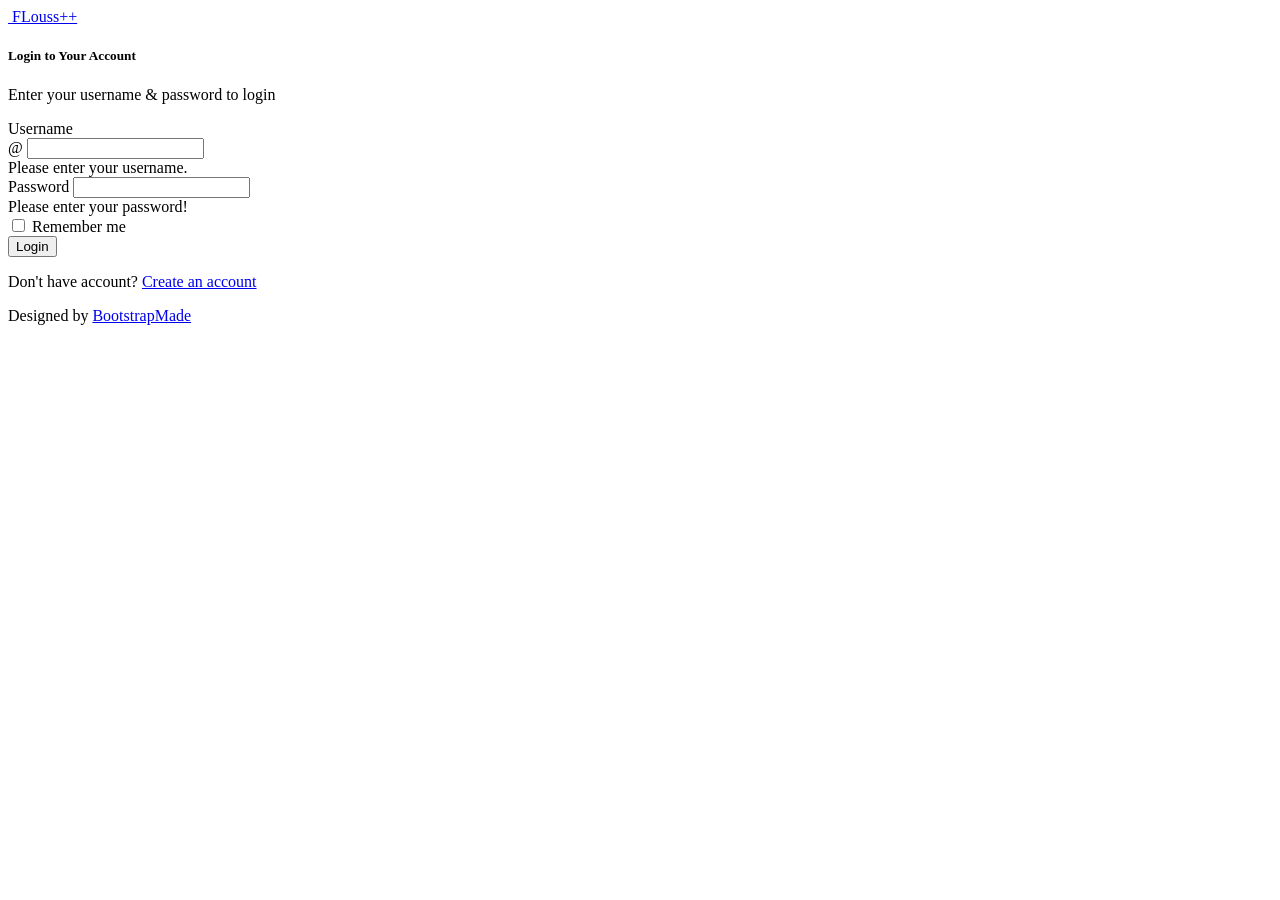
==== NiceAdmin/pages-login.html @ fd1cca6d "Initial commit - PostgreSQL version" ====
<!DOCTYPE html>
<html lang="en">

<head>
  <meta charset="utf-8">
  <meta content="width=device-width, initial-scale=1.0" name="viewport">

  <title>Login - FLouss++</title>
  <meta content="" name="description">
  <meta content="" name="keywords">

  <!-- Favicons -->
  <link href="assets/img/favicon.png" rel="icon">
  <link href="assets/img/apple-touch-icon.png" rel="apple-touch-icon">

  <!-- Google Fonts -->
  <link href="https://fonts.gstatic.com" rel="preconnect">
  <link href="https://fonts.googleapis.com/css?family=Open+Sans:300,300i,400,400i,600,600i,700,700i|Nunito:300,300i,400,400i,600,600i,700,700i|Poppins:300,300i,400,400i,500,500i,600,600i,700,700i" rel="stylesheet">

  <!-- Vendor CSS Files -->
  <link href="assets/vendor/bootstrap/css/bootstrap.min.css" rel="stylesheet">
  <link href="assets/vendor/bootstrap-icons/bootstrap-icons.css" rel="stylesheet">
  <link href="assets/vendor/boxicons/css/boxicons.min.css" rel="stylesheet">
  <link href="assets/vendor/quill/quill.snow.css" rel="stylesheet">
  <link href="assets/vendor/quill/quill.bubble.css" rel="stylesheet">
  <link href="assets/vendor/remixicon/remixicon.css" rel="stylesheet">
  <link href="assets/vendor/simple-datatables/style.css" rel="stylesheet">

  <!-- Template Main CSS File -->
  <link href="assets/css/style.css" rel="stylesheet">

  <!-- =======================================================
  * Template Name: NiceAdmin
  * Template URL: https://bootstrapmade.com/nice-admin-bootstrap-admin-html-template/
  * Updated: Apr 20 2024 with Bootstrap v5.3.3
  * Author: BootstrapMade.com
  * License: https://bootstrapmade.com/license/
  ======================================================== -->
</head>

<body>

  <main>
    <div class="container">

      <section class="section register min-vh-100 d-flex flex-column align-items-center justify-content-center py-4">
        <div class="container">
          <div class="row justify-content-center">
            <div class="col-lg-4 col-md-6 d-flex flex-column align-items-center justify-content-center">

              <div class="d-flex justify-content-center py-4">
                <a href="index.html" class="logo d-flex align-items-center w-auto">
                  <img src="assets/img/logo.png" alt="">
                  <span class="d-none d-lg-block">FLouss++</span>
                </a>
              </div><!-- End Logo -->

              <div class="card mb-3">

                <div class="card-body">

                  <div class="pt-4 pb-2">
                    <h5 class="card-title text-center pb-0 fs-4">Login to Your Account</h5>
                    <p class="text-center small">Enter your username & password to login</p>
                  </div>

                  <form class="row g-3 needs-validation" action="pages-login.php" method="request" >

                    <div class="col-12">
                      <label for="yourUsername" class="form-label">Username</label>
                      <div class="input-group has-validation">
                        <span class="input-group-text" id="inputGroupPrepend">@</span>
                        <input type="text" name="username" class="form-control" id="yourUsername" required>
                        <div class="invalid-feedback">Please enter your username.</div>
                      </div>
                    </div>

                    <div class="col-12">
                      <label for="yourPassword" class="form-label">Password</label>
                      <input type="password" name="password" class="form-control" id="yourPassword" required>
                      <div class="invalid-feedback">Please enter your password!</div>
                    </div>

                    <div class="col-12">
                      <div class="form-check">
                        <input class="form-check-input" type="checkbox" name="remember" value="true" id="rememberMe">
                        <label class="form-check-label" for="rememberMe">Remember me</label>
                      </div>
                    </div>
                    <div class="col-12">
                      <button class="btn btn-primary w-100" type="submit">Login</button>
                    </div>
                    <div class="col-12">
                      <p class="small mb-0">Don't have account? <a href="pages-register.html">Create an account</a></p>
                    </div>
                  </form>

                </div>
              </div>

              <div class="credits">
                <!-- All the links in the footer should remain intact. -->
                <!-- You can delete the links only if you purchased the pro version. -->
                <!-- Licensing information: https://bootstrapmade.com/license/ -->
                <!-- Purchase the pro version with working PHP/AJAX contact form: https://bootstrapmade.com/nice-admin-bootstrap-admin-html-template/ -->
                Designed by <a href="https://bootstrapmade.com/">BootstrapMade</a>
              </div>

            </div>
          </div>
        </div>

      </section>

    </div>
  </main><!-- End #main -->

  <a href="#" class="back-to-top d-flex align-items-center justify-content-center"><i class="bi bi-arrow-up-short"></i></a>

  <!-- Vendor JS Files -->
  <script src="assets/vendor/apexcharts/apexcharts.min.js"></script>
  <script src="assets/vendor/bootstrap/js/bootstrap.bundle.min.js"></script>
  <script src="assets/vendor/chart.js/chart.umd.js"></script>
  <script src="assets/vendor/echarts/echarts.min.js"></script>
  <script src="assets/vendor/quill/quill.js"></script>
  <script src="assets/vendor/simple-datatables/simple-datatables.js"></script>
  <script src="assets/vendor/tinymce/tinymce.min.js"></script>
  <script src="assets/vendor/php-email-form/validate.js"></script>

  <!-- Template Main JS File -->
  <script src="assets/js/main.js"></script>

</body>

</html>
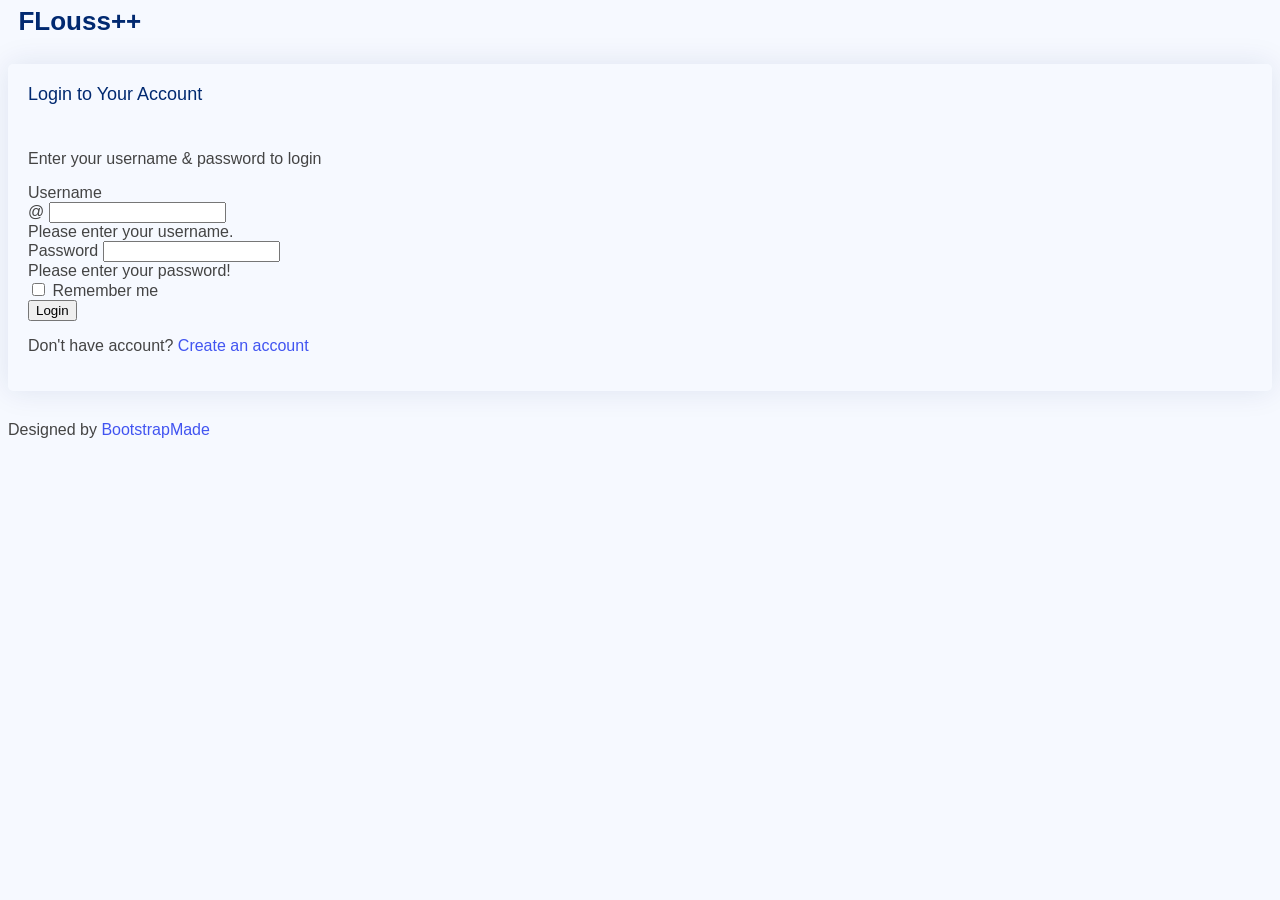
==== commit 7a2cd749: "push before changing implemented use case for the better, now it works" ====
--- a/NiceAdmin/pages-login.html
+++ b/NiceAdmin/pages-login.html
@@ -64,7 +64,7 @@
                     <p class="text-center small">Enter your username & password to login</p>
                   </div>
 
-                  <form class="row g-3 needs-validation" action="pages-login.php" method="request" >
+                  <form class="row g-3 needs-validation" action="pages-login.php" method="post" >
 
                     <div class="col-12">
                       <label for="yourUsername" class="form-label">Username</label>
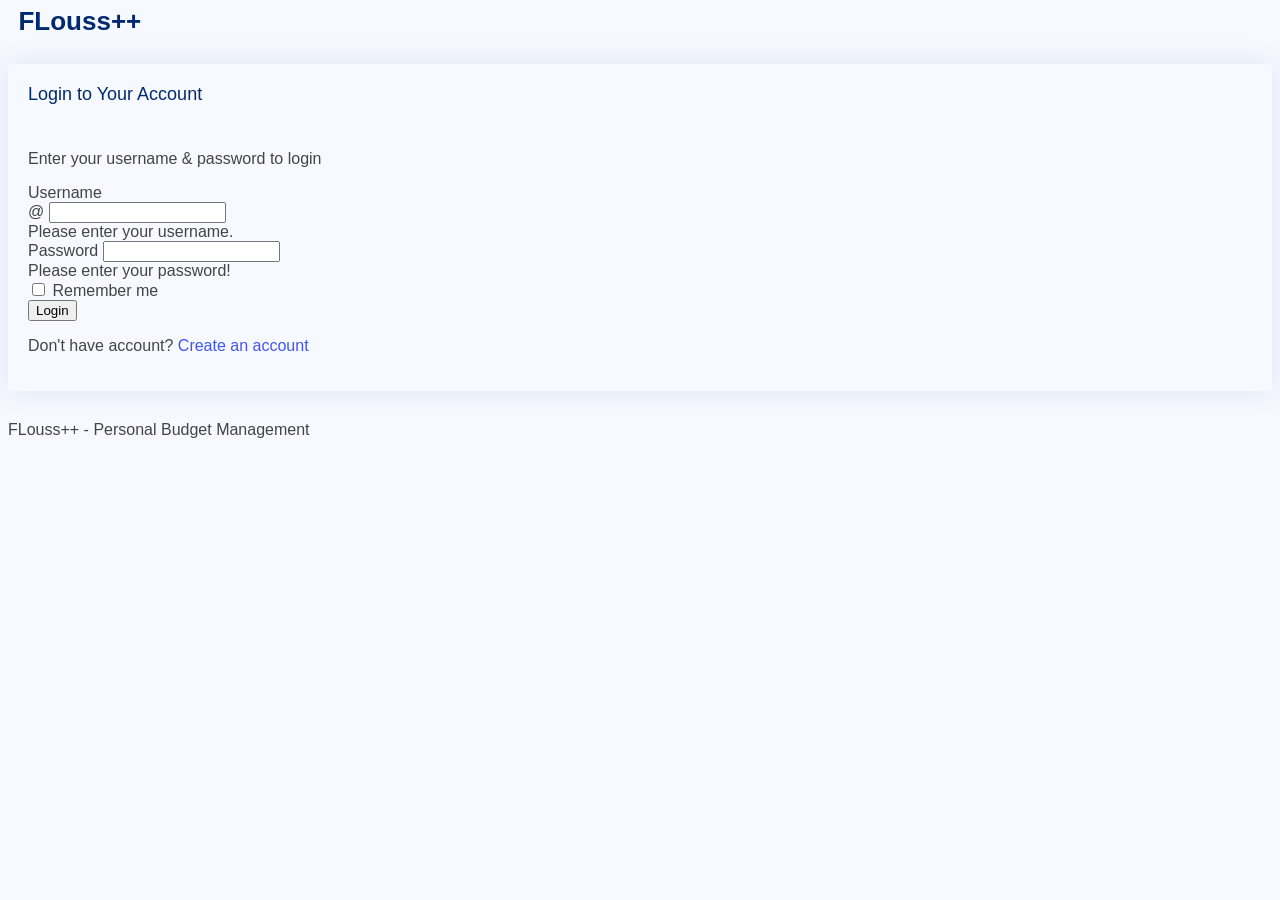
==== commit e46651a2: "insights: per-paycheck net result chart, expense trend, layout rework, exclude setup records" ====
--- a/NiceAdmin/pages-login.html
+++ b/NiceAdmin/pages-login.html
@@ -30,11 +30,7 @@
   <link href="assets/css/style.css" rel="stylesheet">
 
   <!-- =======================================================
-  * Template Name: NiceAdmin
-  * Template URL: https://bootstrapmade.com/nice-admin-bootstrap-admin-html-template/
-  * Updated: Apr 20 2024 with Bootstrap v5.3.3
-  * Author: BootstrapMade.com
-  * License: https://bootstrapmade.com/license/
+  * FLouss++ - Personal Budget Management Application
   ======================================================== -->
 </head>
 
@@ -49,7 +45,7 @@
             <div class="col-lg-4 col-md-6 d-flex flex-column align-items-center justify-content-center">
 
               <div class="d-flex justify-content-center py-4">
-                <a href="index.html" class="logo d-flex align-items-center w-auto">
+                <a href="../index.php" class="logo d-flex align-items-center w-auto">
                   <img src="assets/img/logo.png" alt="">
                   <span class="d-none d-lg-block">FLouss++</span>
                 </a>
@@ -101,9 +97,7 @@
               <div class="credits">
                 <!-- All the links in the footer should remain intact. -->
                 <!-- You can delete the links only if you purchased the pro version. -->
-                <!-- Licensing information: https://bootstrapmade.com/license/ -->
-                <!-- Purchase the pro version with working PHP/AJAX contact form: https://bootstrapmade.com/nice-admin-bootstrap-admin-html-template/ -->
-                Designed by <a href="https://bootstrapmade.com/">BootstrapMade</a>
+                FLouss++ - Personal Budget Management
               </div>
 
             </div>
--- a/NiceAdmin/assets/css/style.css
+++ b/NiceAdmin/assets/css/style.css
@@ -0,0 +1,1235 @@
+/**
+* FLouss++ - Personal Budget Management Application
+*/
+
+/*--------------------------------------------------------------
+# General
+--------------------------------------------------------------*/
+
+
+
+
+:root {
+  scroll-behavior: smooth;
+}
+
+
+
+body {
+  font-family: "Open Sans", sans-serif;
+  background: #f6f9ff;
+  color: #444444;
+}
+
+a {
+  color: #4154f1;
+  text-decoration: none;
+}
+
+a:hover {
+  color: #717ff5;
+  text-decoration: none;
+}
+
+h1,
+h2,
+h3,
+h4,
+h5,
+h6 {
+  font-family: "Nunito", sans-serif;
+}
+
+/*--------------------------------------------------------------
+# Main
+--------------------------------------------------------------*/
+#main {
+  margin-top: 60px;
+  padding: 20px 30px;
+  transition: all 0.3s;
+}
+
+@media (max-width: 1199px) {
+  #main {
+    padding: 20px;
+  }
+}
+
+/*--------------------------------------------------------------
+# Page Title
+--------------------------------------------------------------*/
+.pagetitle {
+  margin-bottom: 10px;
+}
+
+.pagetitle h1 {
+  font-size: 24px;
+  margin-bottom: 0;
+  font-weight: 600;
+  color: #012970;
+}
+
+/*--------------------------------------------------------------
+# Back to top button
+--------------------------------------------------------------*/
+.back-to-top {
+  position: fixed;
+  visibility: hidden;
+  opacity: 0;
+  right: 15px;
+  bottom: 15px;
+  z-index: 99999;
+  background: #4154f1;
+  width: 40px;
+  height: 40px;
+  border-radius: 4px;
+  transition: all 0.4s;
+}
+
+.back-to-top i {
+  font-size: 24px;
+  color: #fff;
+  line-height: 0;
+}
+
+.back-to-top:hover {
+  background: #6776f4;
+  color: #fff;
+}
+
+.back-to-top.active {
+  visibility: visible;
+  opacity: 1;
+}
+
+/*--------------------------------------------------------------
+# Override some default Bootstrap stylings
+--------------------------------------------------------------*/
+/* Dropdown menus */
+.dropdown-menu {
+  border-radius: 4px;
+  padding: 10px 0;
+  animation-name: dropdown-animate;
+  animation-duration: 0.2s;
+  animation-fill-mode: both;
+  border: 0;
+  box-shadow: 0 5px 30px 0 rgba(82, 63, 105, 0.2);
+}
+
+.dropdown-menu .dropdown-header,
+.dropdown-menu .dropdown-footer {
+  text-align: center;
+  font-size: 15px;
+  padding: 10px 25px;
+}
+
+.dropdown-menu .dropdown-footer a {
+  color: #444444;
+  text-decoration: underline;
+}
+
+.dropdown-menu .dropdown-footer a:hover {
+  text-decoration: none;
+}
+
+.dropdown-menu .dropdown-divider {
+  color: #a5c5fe;
+  margin: 0;
+}
+
+.dropdown-menu .dropdown-item {
+  font-size: 14px;
+  padding: 10px 15px;
+  transition: 0.3s;
+}
+
+.dropdown-menu .dropdown-item i {
+  margin-right: 10px;
+  font-size: 18px;
+  line-height: 0;
+}
+
+.dropdown-menu .dropdown-item:hover {
+  background-color: #f6f9ff;
+}
+
+@media (min-width: 768px) {
+  .dropdown-menu-arrow::before {
+    content: "";
+    width: 13px;
+    height: 13px;
+    background: #fff;
+    position: absolute;
+    top: -7px;
+    right: 20px;
+    transform: rotate(45deg);
+    border-top: 1px solid #eaedf1;
+    border-left: 1px solid #eaedf1;
+  }
+}
+
+@keyframes dropdown-animate {
+  0% {
+    opacity: 0;
+  }
+
+  100% {
+    opacity: 1;
+  }
+
+  0% {
+    opacity: 0;
+  }
+}
+
+/* Light Backgrounds */
+.bg-primary-light {
+  background-color: #cfe2ff;
+  border-color: #cfe2ff;
+}
+
+.bg-secondary-light {
+  background-color: #e2e3e5;
+  border-color: #e2e3e5;
+}
+
+.bg-success-light {
+  background-color: #d1e7dd;
+  border-color: #d1e7dd;
+}
+
+.bg-danger-light {
+  background-color: #f8d7da;
+  border-color: #f8d7da;
+}
+
+.bg-warning-light {
+  background-color: #fff3cd;
+  border-color: #fff3cd;
+}
+
+.bg-info-light {
+  background-color: #cff4fc;
+  border-color: #cff4fc;
+}
+
+.bg-dark-light {
+  background-color: #d3d3d4;
+  border-color: #d3d3d4;
+}
+
+/* Card */
+.card {
+  margin-bottom: 30px;
+  border: none;
+  border-radius: 5px;
+  box-shadow: 0px 0 30px rgba(1, 41, 112, 0.1);
+}
+
+.card-header,
+.card-footer {
+  border-color: #ebeef4;
+  background-color: #fff;
+  color: #798eb3;
+  padding: 15px;
+}
+
+.card-title {
+  padding: 20px 0 15px 0;
+  font-size: 18px;
+  font-weight: 500;
+  color: #012970;
+  font-family: "Poppins", sans-serif;
+}
+
+.card-title span {
+  color: #899bbd;
+  font-size: 14px;
+  font-weight: 400;
+}
+
+.card-body {
+  padding: 0 20px 20px 20px;
+}
+
+.card-img-overlay {
+  background-color: rgba(255, 255, 255, 0.6);
+}
+
+/* Alerts */
+.alert-heading {
+  font-weight: 500;
+  font-family: "Poppins", sans-serif;
+  font-size: 20px;
+}
+
+/* Close Button */
+.btn-close {
+  background-size: 25%;
+}
+
+.btn-close:focus {
+  outline: 0;
+  box-shadow: none;
+}
+
+/* Accordion */
+.accordion-item {
+  border: 1px solid #ebeef4;
+}
+
+.accordion-button:focus {
+  outline: 0;
+  box-shadow: none;
+}
+
+.accordion-button:not(.collapsed) {
+  color: #012970;
+  background-color: #f6f9ff;
+}
+
+.accordion-flush .accordion-button {
+  padding: 15px 0;
+  background: none;
+  border: 0;
+}
+
+.accordion-flush .accordion-button:not(.collapsed) {
+  box-shadow: none;
+  color: #4154f1;
+}
+
+.accordion-flush .accordion-body {
+  padding: 0 0 15px 0;
+  color: #3e4f6f;
+  font-size: 15px;
+}
+
+/* Breadcrumbs */
+.breadcrumb {
+  font-size: 14px;
+  font-family: "Nunito", sans-serif;
+  color: #899bbd;
+  font-weight: 600;
+}
+
+.breadcrumb a {
+  color: #899bbd;
+  transition: 0.3s;
+}
+
+.breadcrumb a:hover {
+  color: #51678f;
+}
+
+.breadcrumb .breadcrumb-item::before {
+  color: #899bbd;
+}
+
+.breadcrumb .active {
+  color: #51678f;
+  font-weight: 600;
+}
+
+/* Bordered Tabs */
+.nav-tabs-bordered {
+  border-bottom: 2px solid #ebeef4;
+}
+
+.nav-tabs-bordered .nav-link {
+  margin-bottom: -2px;
+  border: none;
+  color: #2c384e;
+}
+
+.nav-tabs-bordered .nav-link:hover,
+.nav-tabs-bordered .nav-link:focus {
+  color: #4154f1;
+}
+
+.nav-tabs-bordered .nav-link.active {
+  background-color: #fff;
+  color: #4154f1;
+  border-bottom: 2px solid #4154f1;
+}
+
+/*--------------------------------------------------------------
+# Header
+--------------------------------------------------------------*/
+.logo {
+  line-height: 1;
+}
+
+@media (min-width: 1200px) {
+  .logo {
+    width: 280px;
+  }
+}
+
+.logo img {
+  max-height: 26px;
+  margin-right: 6px;
+}
+
+.logo span {
+  font-size: 26px;
+  font-weight: 700;
+  color: #012970;
+  font-family: "Nunito", sans-serif;
+}
+
+.header {
+  transition: all 0.5s;
+  z-index: 997;
+  height: 60px;
+  box-shadow: 0px 2px 20px rgba(1, 41, 112, 0.1);
+  background-color: #fff;
+  padding-left: 20px;
+  /* Toggle Sidebar Button */
+  /* Search Bar */
+}
+
+.header .toggle-sidebar-btn {
+  font-size: 32px;
+  padding-left: 10px;
+  cursor: pointer;
+  color: #012970;
+}
+
+.header .search-bar {
+  min-width: 360px;
+  padding: 0 20px;
+}
+
+@media (max-width: 1199px) {
+  .header .search-bar {
+    position: fixed;
+    top: 50px;
+    left: 0;
+    right: 0;
+    padding: 20px;
+    box-shadow: 0px 0px 15px 0px rgba(1, 41, 112, 0.1);
+    background: white;
+    z-index: 9999;
+    transition: 0.3s;
+    visibility: hidden;
+    opacity: 0;
+  }
+
+  .header .search-bar-show {
+    top: 60px;
+    visibility: visible;
+    opacity: 1;
+  }
+}
+
+.header .search-form {
+  width: 100%;
+}
+
+.header .search-form input {
+  border: 0;
+  font-size: 14px;
+  color: #012970;
+  border: 1px solid rgba(1, 41, 112, 0.2);
+  padding: 7px 38px 7px 8px;
+  border-radius: 3px;
+  transition: 0.3s;
+  width: 100%;
+}
+
+.header .search-form input:focus,
+.header .search-form input:hover {
+  outline: none;
+  box-shadow: 0 0 10px 0 rgba(1, 41, 112, 0.15);
+  border: 1px solid rgba(1, 41, 112, 0.3);
+}
+
+.header .search-form button {
+  border: 0;
+  padding: 0;
+  margin-left: -30px;
+  background: none;
+}
+
+.header .search-form button i {
+  color: #012970;
+}
+
+/*--------------------------------------------------------------
+# Header Nav
+--------------------------------------------------------------*/
+.header-nav ul {
+  list-style: none;
+}
+
+.header-nav>ul {
+  margin: 0;
+  padding: 0;
+}
+
+.header-nav .nav-icon {
+  font-size: 22px;
+  color: #012970;
+  margin-right: 25px;
+  position: relative;
+}
+
+.header-nav .nav-profile {
+  color: #012970;
+}
+
+.header-nav .nav-profile img {
+  max-height: 36px;
+}
+
+.header-nav .nav-profile span {
+  font-size: 14px;
+  font-weight: 600;
+}
+
+.header-nav .badge-number {
+  position: absolute;
+  inset: -2px -5px auto auto;
+  font-weight: normal;
+  font-size: 12px;
+  padding: 3px 6px;
+}
+
+.header-nav .notifications {
+  inset: 8px -15px auto auto !important;
+}
+
+.header-nav .notifications .notification-item {
+  display: flex;
+  align-items: center;
+  padding: 15px 10px;
+  transition: 0.3s;
+}
+
+.header-nav .notifications .notification-item i {
+  margin: 0 20px 0 10px;
+  font-size: 24px;
+}
+
+.header-nav .notifications .notification-item h4 {
+  font-size: 16px;
+  font-weight: 600;
+  margin-bottom: 5px;
+}
+
+.header-nav .notifications .notification-item p {
+  font-size: 13px;
+  margin-bottom: 3px;
+  color: #919191;
+}
+
+.header-nav .notifications .notification-item:hover {
+  background-color: #f6f9ff;
+}
+
+.header-nav .messages {
+  inset: 8px -15px auto auto !important;
+}
+
+.header-nav .messages .message-item {
+  padding: 15px 10px;
+  transition: 0.3s;
+}
+
+.header-nav .messages .message-item a {
+  display: flex;
+}
+
+.header-nav .messages .message-item img {
+  margin: 0 20px 0 10px;
+  max-height: 40px;
+}
+
+.header-nav .messages .message-item h4 {
+  font-size: 16px;
+  font-weight: 600;
+  margin-bottom: 5px;
+  color: #444444;
+}
+
+.header-nav .messages .message-item p {
+  font-size: 13px;
+  margin-bottom: 3px;
+  color: #919191;
+}
+
+.header-nav .messages .message-item:hover {
+  background-color: #f6f9ff;
+}
+
+.header-nav .profile {
+  min-width: 240px;
+  padding-bottom: 0;
+  top: 8px !important;
+}
+
+.header-nav .profile .dropdown-header h6 {
+  font-size: 18px;
+  margin-bottom: 0;
+  font-weight: 600;
+  color: #444444;
+}
+
+.header-nav .profile .dropdown-header span {
+  font-size: 14px;
+}
+
+.header-nav .profile .dropdown-item {
+  font-size: 14px;
+  padding: 10px 15px;
+  transition: 0.3s;
+}
+
+.header-nav .profile .dropdown-item i {
+  margin-right: 10px;
+  font-size: 18px;
+  line-height: 0;
+}
+
+.header-nav .profile .dropdown-item:hover {
+  background-color: #f6f9ff;
+}
+
+/*--------------------------------------------------------------
+# Sidebar
+--------------------------------------------------------------*/
+.sidebar {
+  position: fixed;
+  top: 60px;
+  left: 0;
+  bottom: 0;
+  width: 300px;
+  z-index: 996;
+  transition: all 0.3s;
+  padding: 20px;
+  overflow-y: auto;
+  scrollbar-width: thin;
+  scrollbar-color: #aab7cf transparent;
+  box-shadow: 0px 0px 20px rgba(1, 41, 112, 0.1);
+  background-color: #fff;
+}
+
+@media (max-width: 1199px) {
+  .sidebar {
+    left: -300px;
+  }
+}
+
+.sidebar::-webkit-scrollbar {
+  width: 5px;
+  height: 8px;
+  background-color: #fff;
+}
+
+.sidebar::-webkit-scrollbar-thumb {
+  background-color: #aab7cf;
+}
+
+@media (min-width: 1200px) {
+
+  #main,
+  #footer {
+    margin-left: 300px;
+  }
+}
+
+@media (max-width: 1199px) {
+  .toggle-sidebar .sidebar {
+    left: 0;
+  }
+}
+
+@media (min-width: 1200px) {
+
+  .toggle-sidebar #main,
+  .toggle-sidebar #footer {
+    margin-left: 0;
+  }
+
+  .toggle-sidebar .sidebar {
+    left: -300px;
+  }
+}
+
+.sidebar-nav {
+  padding: 0;
+  margin: 0;
+  list-style: none;
+}
+
+.sidebar-nav li {
+  padding: 0;
+  margin: 0;
+  list-style: none;
+}
+
+.sidebar-nav .nav-item {
+  margin-bottom: 5px;
+}
+
+.sidebar-nav .nav-heading {
+  font-size: 11px;
+  text-transform: uppercase;
+  color: #899bbd;
+  font-weight: 600;
+  margin: 10px 0 5px 15px;
+}
+
+.sidebar-nav .nav-link {
+  display: flex;
+  align-items: center;
+  font-size: 15px;
+  font-weight: 600;
+  color: #4154f1;
+  transition: 0.3;
+  background: #f6f9ff;
+  padding: 10px 15px;
+  border-radius: 4px;
+}
+
+.sidebar-nav .nav-link i {
+  font-size: 16px;
+  margin-right: 10px;
+  color: #4154f1;
+}
+
+.sidebar-nav .nav-link.collapsed {
+  color: #012970;
+  background: #fff;
+}
+
+.sidebar-nav .nav-link.collapsed i {
+  color: #899bbd;
+}
+
+.sidebar-nav .nav-link:hover {
+  color: #4154f1;
+  background: #f6f9ff;
+}
+
+.sidebar-nav .nav-link:hover i {
+  color: #4154f1;
+}
+
+.sidebar-nav .nav-link .bi-chevron-down {
+  margin-right: 0;
+  transition: transform 0.2s ease-in-out;
+}
+
+.sidebar-nav .nav-link:not(.collapsed) .bi-chevron-down {
+  transform: rotate(180deg);
+}
+
+.sidebar-nav .nav-content {
+  padding: 5px 0 0 0;
+  margin: 0;
+  list-style: none;
+}
+
+.sidebar-nav .nav-content a {
+  display: flex;
+  align-items: center;
+  font-size: 14px;
+  font-weight: 600;
+  color: #012970;
+  transition: 0.3;
+  padding: 10px 0 10px 40px;
+  transition: 0.3s;
+}
+
+.sidebar-nav .nav-content a i {
+  font-size: 6px;
+  margin-right: 8px;
+  line-height: 0;
+  border-radius: 50%;
+}
+
+.sidebar-nav .nav-content a:hover,
+.sidebar-nav .nav-content a.active {
+  color: #4154f1;
+}
+
+.sidebar-nav .nav-content a.active i {
+  background-color: #4154f1;
+}
+
+/*--------------------------------------------------------------
+# Dashboard
+--------------------------------------------------------------*/
+/* Filter dropdown */
+.dashboard .filter {
+  position: absolute;
+  right: 0px;
+  top: 15px;
+}
+
+.dashboard .filter .icon {
+  color: #aab7cf;
+  padding-right: 20px;
+  padding-bottom: 5px;
+  transition: 0.3s;
+  font-size: 16px;
+}
+
+.dashboard .filter .icon:hover,
+.dashboard .filter .icon:focus {
+  color: #4154f1;
+}
+
+.dashboard .filter .dropdown-header {
+  padding: 8px 15px;
+}
+
+.dashboard .filter .dropdown-header h6 {
+  text-transform: uppercase;
+  font-size: 14px;
+  font-weight: 600;
+  letter-spacing: 1px;
+  color: #aab7cf;
+  margin-bottom: 0;
+  padding: 0;
+}
+
+.dashboard .filter .dropdown-item {
+  padding: 8px 15px;
+}
+
+/* Info Cards */
+.dashboard .info-card {
+  padding-bottom: 10px;
+}
+
+.dashboard .info-card h6 {
+  font-size: 28px;
+  color: #012970;
+  font-weight: 700;
+  margin: 0;
+  padding: 0;
+}
+
+.dashboard .card-icon {
+  font-size: 32px;
+  line-height: 0;
+  width: 64px;
+  height: 64px;
+  flex-shrink: 0;
+  flex-grow: 0;
+}
+
+.dashboard .sales-card .card-icon {
+  color: #4154f1;
+  background: #f6f6fe;
+}
+
+.dashboard .revenue-card .card-icon {
+  color: #2eca6a;
+  background: #e0f8e9;
+}
+
+.dashboard .customers-card .card-icon {
+  color: #ff771d;
+  background: #ffecdf;
+}
+
+/* Activity */
+.dashboard .activity {
+  font-size: 14px;
+}
+
+.dashboard .activity .activity-item .activite-label {
+  color: #888;
+  position: relative;
+  flex-shrink: 0;
+  flex-grow: 0;
+  min-width: 64px;
+}
+
+.dashboard .activity .activity-item .activite-label::before {
+  content: "";
+  position: absolute;
+  right: -11px;
+  width: 4px;
+  top: 0;
+  bottom: 0;
+  background-color: #eceefe;
+}
+
+.dashboard .activity .activity-item .activity-badge {
+  margin-top: 3px;
+  z-index: 1;
+  font-size: 11px;
+  line-height: 0;
+  border-radius: 50%;
+  flex-shrink: 0;
+  border: 3px solid #fff;
+  flex-grow: 0;
+}
+
+.dashboard .activity .activity-item .activity-content {
+  padding-left: 10px;
+  padding-bottom: 20px;
+}
+
+.dashboard .activity .activity-item:first-child .activite-label::before {
+  top: 5px;
+}
+
+.dashboard .activity .activity-item:last-child .activity-content {
+  padding-bottom: 0;
+}
+
+/* News & Updates */
+.dashboard .news .post-item+.post-item {
+  margin-top: 15px;
+}
+
+.dashboard .news img {
+  width: 80px;
+  float: left;
+  border-radius: 5px;
+}
+
+.dashboard .news h4 {
+  font-size: 15px;
+  margin-left: 95px;
+  font-weight: bold;
+  margin-bottom: 5px;
+}
+
+.dashboard .news h4 a {
+  color: #012970;
+  transition: 0.3s;
+}
+
+.dashboard .news h4 a:hover {
+  color: #4154f1;
+}
+
+.dashboard .news p {
+  font-size: 14px;
+  color: #777777;
+  margin-left: 95px;
+}
+
+/* Recent Sales */
+.dashboard .recent-sales {
+  font-size: 14px;
+}
+
+.dashboard .recent-sales .table thead {
+  background: #f6f6fe;
+}
+
+.dashboard .recent-sales .table thead th {
+  border: 0;
+}
+
+.dashboard .recent-sales .dataTable-top {
+  padding: 0 0 10px 0;
+}
+
+.dashboard .recent-sales .dataTable-bottom {
+  padding: 10px 0 0 0;
+}
+
+/* Top Selling */
+.dashboard .top-selling {
+  font-size: 14px;
+}
+
+.dashboard .top-selling .table thead {
+  background: #f6f6fe;
+}
+
+.dashboard .top-selling .table thead th {
+  border: 0;
+}
+
+.dashboard .top-selling .table tbody td {
+  vertical-align: middle;
+}
+
+.dashboard .top-selling img {
+  border-radius: 5px;
+  max-width: 60px;
+}
+
+/*--------------------------------------------------------------
+# Icons list page
+--------------------------------------------------------------*/
+.iconslist {
+  display: grid;
+  max-width: 100%;
+  grid-template-columns: repeat(auto-fit, minmax(180px, 1fr));
+  gap: 1.25rem;
+  padding-top: 15px;
+}
+
+.iconslist .icon {
+  background-color: #fff;
+  border-radius: 0.25rem;
+  text-align: center;
+  color: #012970;
+  padding: 15px 0;
+}
+
+.iconslist i {
+  margin: 0.25rem;
+  font-size: 2.5rem;
+}
+
+.iconslist .label {
+  font-family: var(--bs-font-monospace);
+  display: inline-block;
+  width: 100%;
+  overflow: hidden;
+  padding: 0.25rem;
+  font-size: 12px;
+  text-overflow: ellipsis;
+  white-space: nowrap;
+  color: #666;
+}
+
+/*--------------------------------------------------------------
+# Profie Page
+--------------------------------------------------------------*/
+.profile .profile-card img {
+  max-width: 120px;
+}
+
+.profile .profile-card h2 {
+  font-size: 24px;
+  font-weight: 700;
+  color: #2c384e;
+  margin: 10px 0 0 0;
+}
+
+.profile .profile-card h3 {
+  font-size: 18px;
+}
+
+.profile .profile-card .social-links a {
+  font-size: 20px;
+  display: inline-block;
+  color: rgba(1, 41, 112, 0.5);
+  line-height: 0;
+  margin-right: 10px;
+  transition: 0.3s;
+}
+
+.profile .profile-card .social-links a:hover {
+  color: #012970;
+}
+
+.profile .profile-overview .row {
+  margin-bottom: 20px;
+  font-size: 15px;
+}
+
+.profile .profile-overview .card-title {
+  color: #012970;
+}
+
+.profile .profile-overview .label {
+  font-weight: 600;
+  color: rgba(1, 41, 112, 0.6);
+}
+
+.profile .profile-edit label {
+  font-weight: 600;
+  color: rgba(1, 41, 112, 0.6);
+}
+
+.profile .profile-edit img {
+  max-width: 120px;
+}
+
+/*--------------------------------------------------------------
+# F.A.Q Page
+--------------------------------------------------------------*/
+.faq .basic h6 {
+  font-size: 18px;
+  font-weight: 600;
+  color: #4154f1;
+}
+
+.faq .basic p {
+  color: #6980aa;
+}
+
+/*--------------------------------------------------------------
+# Contact
+--------------------------------------------------------------*/
+.contact .info-box {
+  padding: 28px 30px;
+}
+
+.contact .info-box i {
+  font-size: 38px;
+  line-height: 0;
+  color: #4154f1;
+}
+
+.contact .info-box h3 {
+  font-size: 20px;
+  color: #012970;
+  font-weight: 700;
+  margin: 20px 0 10px 0;
+}
+
+.contact .info-box p {
+  padding: 0;
+  line-height: 24px;
+  font-size: 14px;
+  margin-bottom: 0;
+}
+
+.contact .php-email-form .error-message {
+  display: none;
+  color: #fff;
+  background: #ed3c0d;
+  text-align: left;
+  padding: 15px;
+  margin-bottom: 24px;
+  font-weight: 600;
+}
+
+.contact .php-email-form .sent-message {
+  display: none;
+  color: #fff;
+  background: #18d26e;
+  text-align: center;
+  padding: 15px;
+  margin-bottom: 24px;
+  font-weight: 600;
+}
+
+.contact .php-email-form .loading {
+  display: none;
+  background: #fff;
+  text-align: center;
+  padding: 15px;
+  margin-bottom: 24px;
+}
+
+.contact .php-email-form .loading:before {
+  content: "";
+  display: inline-block;
+  border-radius: 50%;
+  width: 24px;
+  height: 24px;
+  margin: 0 10px -6px 0;
+  border: 3px solid #18d26e;
+  border-top-color: #eee;
+  animation: animate-loading 1s linear infinite;
+}
+
+.contact .php-email-form input,
+.contact .php-email-form textarea {
+  border-radius: 0;
+  box-shadow: none;
+  font-size: 14px;
+  border-radius: 0;
+}
+
+.contact .php-email-form input:focus,
+.contact .php-email-form textarea:focus {
+  border-color: #4154f1;
+}
+
+.contact .php-email-form input {
+  padding: 10px 15px;
+}
+
+.contact .php-email-form textarea {
+  padding: 12px 15px;
+}
+
+.contact .php-email-form button[type=submit] {
+  background: #4154f1;
+  border: 0;
+  padding: 10px 30px;
+  color: #fff;
+  transition: 0.4s;
+  border-radius: 4px;
+}
+
+.contact .php-email-form button[type=submit]:hover {
+  background: #5969f3;
+}
+
+@keyframes animate-loading {
+  0% {
+    transform: rotate(0deg);
+  }
+
+  100% {
+    transform: rotate(360deg);
+  }
+}
+
+/*--------------------------------------------------------------
+# Error 404
+--------------------------------------------------------------*/
+.error-404 {
+  padding: 30px;
+}
+
+.error-404 h1 {
+  font-size: 180px;
+  font-weight: 700;
+  color: #4154f1;
+  margin-bottom: 0;
+  line-height: 150px;
+}
+
+.error-404 h2 {
+  font-size: 24px;
+  font-weight: 700;
+  color: #012970;
+  margin-bottom: 30px;
+}
+
+.error-404 .btn {
+  background: #51678f;
+  color: #fff;
+  padding: 8px 30px;
+}
+
+.error-404 .btn:hover {
+  background: #3e4f6f;
+}
+
+@media (min-width: 992px) {
+  .error-404 img {
+    max-width: 50%;
+  }
+}
+
+/*--------------------------------------------------------------
+# Footer
+--------------------------------------------------------------*/
+.footer {
+  padding: 20px 0;
+  font-size: 14px;
+  transition: all 0.3s;
+  border-top: 1px solid #cddfff;
+}
+
+.footer .copyright {
+  text-align: center;
+  color: #012970;
+}
+
+.footer .credits {
+  padding-top: 5px;
+  text-align: center;
+  font-size: 13px;
+  color: #012970;
+}
